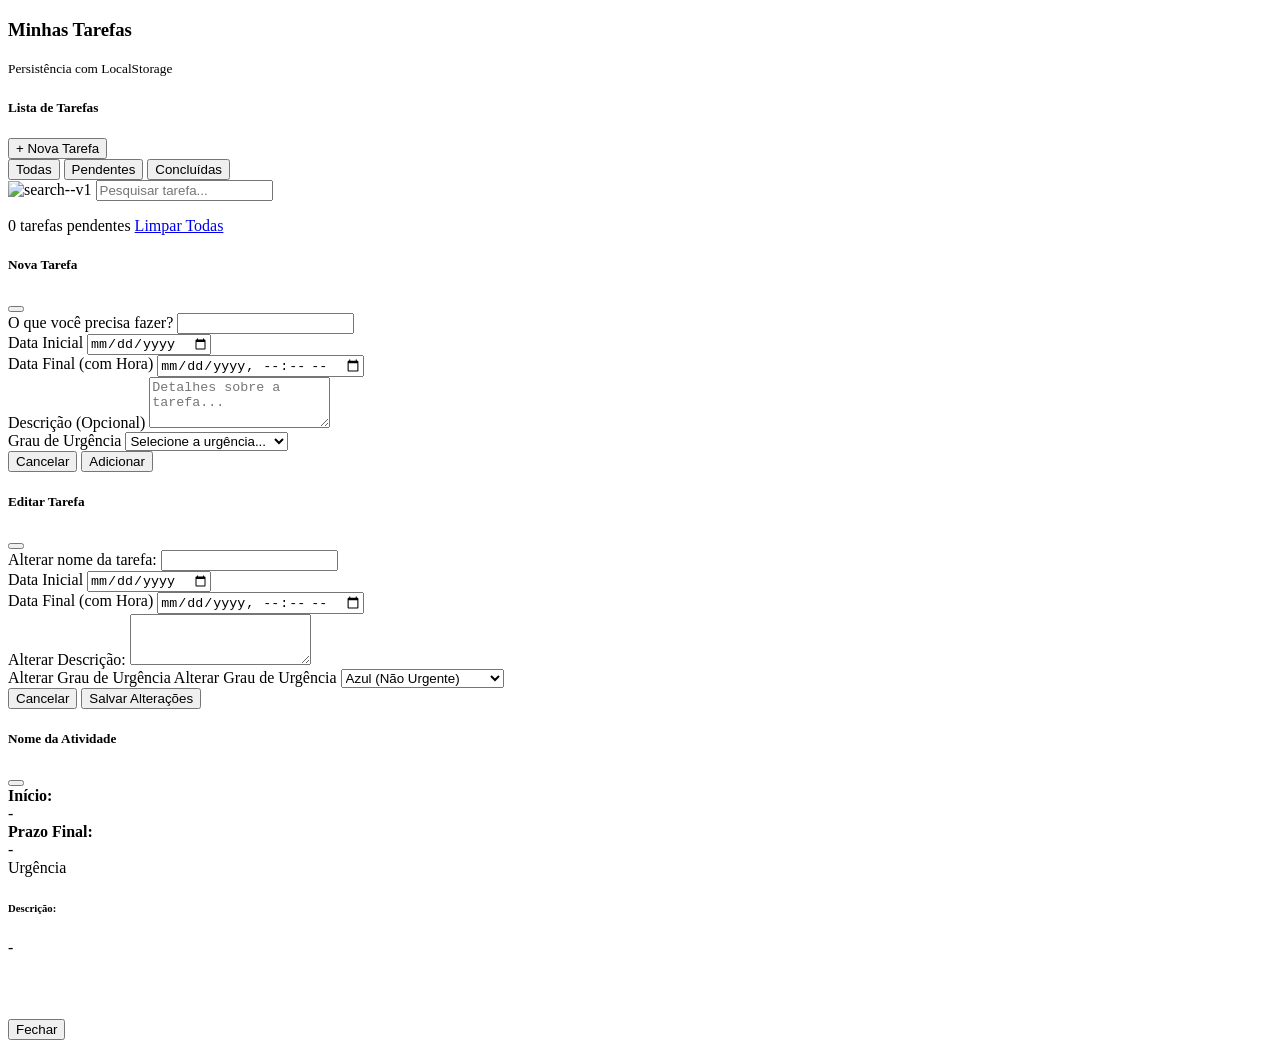
==== modal - Copia/indexx.html @ e11782ac "feat: integra lista de tarefas com backend .NET 8 e SQLite" ====
<!DOCTYPE html>
<html lang="pt-br">

<head>
    <meta charset="UTF-8">
    <meta name="viewport" content="width=device-width, initial-scale=1.0">
    <title>Minhas Tarefas - Funcional</title>

    <link href="content/css/bootstrap.min.css" rel="stylesheet" />

    <style>
        .concluida {
            text-decoration: line-through;
            color: #6c757d;
            font-style: italic;
        }

        .extra-small {
            font-size: 0.785rem;
        }
    </style>
</head>

<body class="bg-light">

    <div class="container py-5">
        <div class="row justify-content-center">
            <div class="col-md-6">

                <div class="card shadow">
                    <div class="card-header bg-primary text-white text-center py-3">
                        <h3 class="mb-0">Minhas Tarefas</h3>
                        <small>Persistência com LocalStorage</small>
                    </div>

                    <div class="card-body">
                        <div class="d-flex justify-content-between align-items-center mb-3">
                            <h5 class="mb-0">Lista de Tarefas</h5>
                            <button type="button" class="btn btn-primary" data-bs-toggle="modal"
                                data-bs-target="#modalNovaTarefa">
                                + Nova Tarefa
                            </button>
                        </div>

                        <div class="d-flex justify-content-center gap-2 mb-3">
                            <button type="button" class="btn btn-sm btn-outline-secondary active"
                                id="btnFiltroTodas">Todas</button>
                            <button type="button" class="btn btn-sm btn-outline-secondary"
                                id="btnFiltroPendentes">Pendentes</button>
                            <button type="button" class="btn btn-sm btn-outline-secondary"
                                id="btnFiltroConcluidos">Concluídas</button>
                        </div>

                        <div class="input-group mb-3">
                            <span class="input-group-text bg-white border-end-0">
                                <img width="20" height="20" src="https://img.icons8.com/ios/50/search--v1.png"
                                    alt="search--v1" />
                            </span>
                            <input type="text" class="form-control border-start-0 ps-0" id="inputPesquisa"
                                placeholder="Pesquisar tarefa..." autocomplete="off">
                        </div>

                        <ul class="list-group" id="ListaTarefas"></ul>
                    </div>

                    <div class="card-footer d-flex justify-content-between align-items-center text-muted small">
                        <span id="contadorTarefas">0 tarefas pendentes</span>
                        <a href="#" id="btnLimparTodas" class="text-danger text-decoration-none">Limpar Todas</a>
                    </div>
                </div>

            </div>
        </div>
    </div>

    <div class="modal fade" id="modalNovaTarefa" data-bs-backdrop="static" tabindex="-1" aria-hidden="true">
        <div class="modal-dialog modal-dialog-centered">
            <div class="modal-content">
                <div class="modal-header">
                    <h5 class="modal-title">Nova Tarefa</h5>
                    <button type="button" class="btn-close" id="btnFecharModal" data-bs-dismiss="modal"
                        aria-label="Close"></button>
                </div>
                <div class="modal-body">
                    <form id="formModalTarefa">
                        <div class="mb-3">
                            <label for="inputTituloModal" class="form-label">O que você precisa fazer?</label>
                            <input type="text" class="form-control" id="inputTituloModal" required autocomplete="off">
                        </div>

                        <div class="row mb-3">
                            <div class="col-6">
                                <label for="inputDataInicioModal" class="form-label">Data Inicial</label>
                                <input type="date" class="form-control" id="inputDataInicioModal" min="2026-01-01"
                                    required>
                            </div>
                            <div class="col-6">
                                <label for="inputDataFimModal" class="form-label">Data Final (com Hora)</label>
                                <input type="datetime-local" class="form-control" id="inputDataFimModal" required>
                            </div>
                        </div>

                        <div class="mb-3">
                            <label for="inputDescricaoModal" class="form-label">Descrição (Opcional)</label>
                            <textarea class="form-control" id="inputDescricaoModal" rows="3"
                                placeholder="Detalhes sobre a tarefa..."></textarea>
                        </div>
                        <div class="mb-3">
                            <label for="selectUrgenciaModal" class="form-label">Grau de Urgência</label>
                            <select class="form-select" id="selectUrgenciaModal" required>
                                <option value="" disabled selected style="color: #000; background-color: #fff;">Selecione a urgência...</option>
                                <option value="1" style="background-color: #007bff; color: #ffffff; font-weight: bold;">Azul (Não Urgente)</option>
                                <option value="2" style="background-color: #198754; color: #ffffff; font-weight: bold;">Verde (Pouco Urgente)</option>
                                <option value="3" style="background-color: #ffc107; color: #000000; font-weight: bold;">Amarelo (Urgente)</option>
                                <option value="4" style="background-color: #fd7e14; color: #ffffff; font-weight: bold;">Laranja (Muito Urgente)</option>
                                <option value="5" style="background-color: #dc3545; color: #ffffff; font-weight: bold;">Vermelho (Imediato)</option>
                            </select>
                        </div>
                        <div class="text-end">
                            <button type="button" class="btn btn-secondary me-2"
                                data-bs-dismiss="modal">Cancelar</button>
                            <button type="submit" class="btn btn-success">Adicionar</button>
                        </div>
                    </form>
                </div>
            </div>
        </div>
    </div>

    <div class="modal fade" id="modalEditarTarefa" data-bs-backdrop="static" tabindex="-1" aria-hidden="true">
        <div class="modal-dialog modal-dialog-centered">
            <div class="modal-content">
                <div class="modal-header">
                    <h5 class="modal-title">Editar Tarefa</h5>
                    <button type="button" class="btn-close" id="btnFecharModalEditar" data-bs-dismiss="modal"
                        aria-label="Close"></button>
                </div>
                <div class="modal-body">
                    <form id="formModalEditarTarefa">
                        <input type="hidden" id="inputEditarId">

                        <div class="mb-3">
                            <label for="inputEditarTitulo" class="form-label">Alterar nome da tarefa:</label>
                            <input type="text" class="form-control" id="inputEditarTitulo" required autocomplete="off">
                        </div>

                        <div class="row mb-3">
                            <div class="col-6">
                                <label for="inputEditarDataInicio" class="form-label">Data Inicial</label>
                                <input type="date" class="form-control" id="inputEditarDataInicio" min="2026-01-01"
                                    required>
                            </div>
                            <div class="col-6">
                                <label for="inputEditarDataFim" class="form-label">Data Final (com Hora)</label>
                                <input type="datetime-local" class="form-control" id="inputEditarDataFim" required>
                            </div>
                        </div>
                        <div class="mb-3">
                            <label for="inputEditarDescricao" class="form-label">Alterar Descrição:</label>
                            <textarea class="form-control" id="inputEditarDescricao" rows="3"></textarea>
                        </div>
                        <div class="mb-3">
                            <label for="selectEditarUrgencia" class="form-label">Alterar Grau de Urgência</label>
                            <label for="selectEditarUrgencia" class="form-label">Alterar Grau de Urgência</label>
                            <select class="form-select" id="selectEditarUrgencia" required>
                                <option value="1" style="background-color: #007bff; color: #ffffff; font-weight: bold;">Azul (Não Urgente)</option>
                                <option value="2" style="background-color: #198754; color: #ffffff; font-weight: bold;">Verde (Pouco Urgente)</option>
                                <option value="3" style="background-color: #ffc107; color: #000000; font-weight: bold;">Amarelo (Urgente)</option>
                                <option value="4" style="background-color: #fd7e14; color: #ffffff; font-weight: bold;">Laranja (Muito Urgente)</option>
                                <option value="5" style="background-color: #dc3545; color: #ffffff; font-weight: bold;">Vermelho (Imediato)</option>
                            </select>
                        </div>
                        <div class="text-end">
                            <button type="button" class="btn btn-secondary me-2"
                                data-bs-dismiss="modal">Cancelar</button>
                            <button type="submit" class="btn btn-primary">Salvar Alterações</button>
                        </div>
                    </form>
                </div>
            </div>
        </div>
    </div>

    <div class="modal fade" id="modalVerTarefa" tabindex="-1" aria-hidden="true">
        <div class="modal-dialog modal-dialog-centered">
            <div class="modal-content">
                <div class="modal-header bg-light">
                    <h5 class="modal-title" id="verTarefaTitulo">Nome da Atividade</h5>
                    <button type="button" class="btn-close" data-bs-dismiss="modal" aria-label="Close"></button>
                </div>
                <div class="modal-body">
                    <div class="row p-2 mb-3 bg-light rounded mx-0 text-center small text-muted">
                        <div class="col-6 border-end">
                            <strong>Início:</strong><br>
                            <span id="verTarefaDataInicio">-</span>
                        </div>
                        <div class="col-6">
                            <strong>Prazo Final:</strong><br>
                            <span id="verTarefaDataFim">-</span>
                        </div>
                    </div>
                    <div class="mb-3 text-center">
                        <span id="verTarefaUrgenciaBadge" class="badge p-2 fs-6 text-white w-100">Urgência</span>
                    </div>
                    <div>
                        <h6 class="fw-bold text-secondary">Descrição:</h6>
                        <div id="verTarefaDescricao" class="p-3 bg-white border rounded style-plain"
                            style="min-height: 80px; white-space: pre-wrap;">-</div>
                    </div>
                </div>
                <div class="modal-footer">
                    <button type="button" class="btn btn-secondary" data-bs-dismiss="modal">Fechar</button>
                </div>
            </div>
        </div>
    </div>

    <script src="content/JS/bootstrap.bundle.min.js"></script>
    <script src="content/JS/sweetalert2.js"></script>
    <script src="content/JS/todo2.js"></script>
</body>

</html>
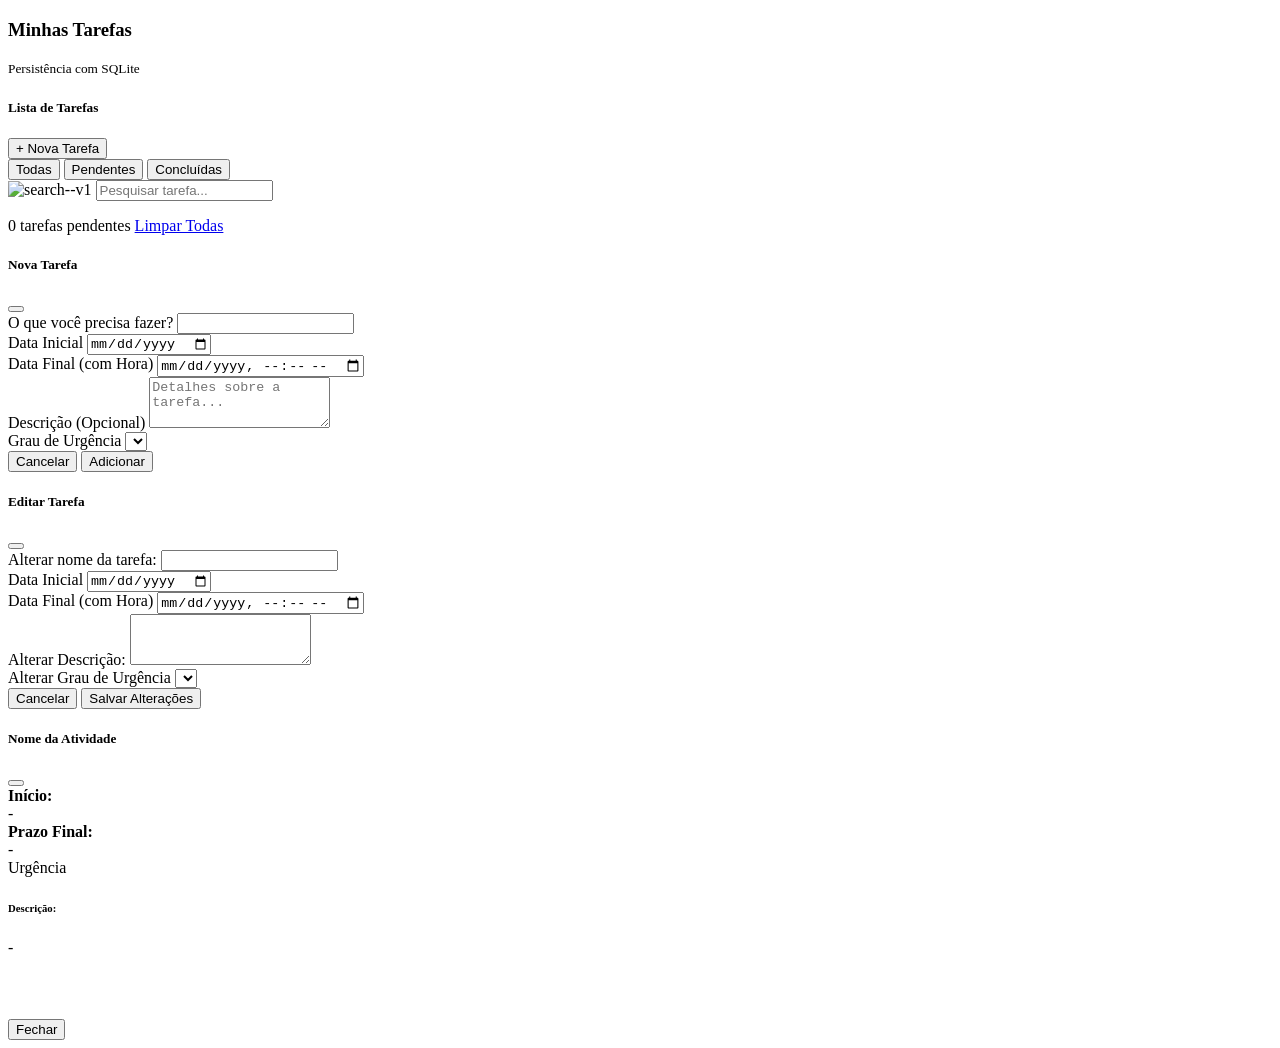
==== commit 64cb309f: "fix: ajusta tempo do SweetAlert para 1.5s e corrige conflito com modal" ====
--- a/modal - Copia/indexx.html
+++ b/modal - Copia/indexx.html
@@ -30,7 +30,7 @@
                 <div class="card shadow">
                     <div class="card-header bg-primary text-white text-center py-3">
                         <h3 class="mb-0">Minhas Tarefas</h3>
-                        <small>Persistência com LocalStorage</small>
+                        <small>Persistência com SQLite</small>
                     </div>
 
                     <div class="card-body">
@@ -107,14 +107,7 @@
                         </div>
                         <div class="mb-3">
                             <label for="selectUrgenciaModal" class="form-label">Grau de Urgência</label>
-                            <select class="form-select" id="selectUrgenciaModal" required>
-                                <option value="" disabled selected style="color: #000; background-color: #fff;">Selecione a urgência...</option>
-                                <option value="1" style="background-color: #007bff; color: #ffffff; font-weight: bold;">Azul (Não Urgente)</option>
-                                <option value="2" style="background-color: #198754; color: #ffffff; font-weight: bold;">Verde (Pouco Urgente)</option>
-                                <option value="3" style="background-color: #ffc107; color: #000000; font-weight: bold;">Amarelo (Urgente)</option>
-                                <option value="4" style="background-color: #fd7e14; color: #ffffff; font-weight: bold;">Laranja (Muito Urgente)</option>
-                                <option value="5" style="background-color: #dc3545; color: #ffffff; font-weight: bold;">Vermelho (Imediato)</option>
-                            </select>
+                            <select class="form-select" id="selectUrgenciaModal" required></select>
                         </div>
                         <div class="text-end">
                             <button type="button" class="btn btn-secondary me-2"
@@ -161,14 +154,7 @@
                         </div>
                         <div class="mb-3">
                             <label for="selectEditarUrgencia" class="form-label">Alterar Grau de Urgência</label>
-                            <label for="selectEditarUrgencia" class="form-label">Alterar Grau de Urgência</label>
-                            <select class="form-select" id="selectEditarUrgencia" required>
-                                <option value="1" style="background-color: #007bff; color: #ffffff; font-weight: bold;">Azul (Não Urgente)</option>
-                                <option value="2" style="background-color: #198754; color: #ffffff; font-weight: bold;">Verde (Pouco Urgente)</option>
-                                <option value="3" style="background-color: #ffc107; color: #000000; font-weight: bold;">Amarelo (Urgente)</option>
-                                <option value="4" style="background-color: #fd7e14; color: #ffffff; font-weight: bold;">Laranja (Muito Urgente)</option>
-                                <option value="5" style="background-color: #dc3545; color: #ffffff; font-weight: bold;">Vermelho (Imediato)</option>
-                            </select>
+                            <select class="form-select" id="selectEditarUrgencia" required></select>
                         </div>
                         <div class="text-end">
                             <button type="button" class="btn btn-secondary me-2"
